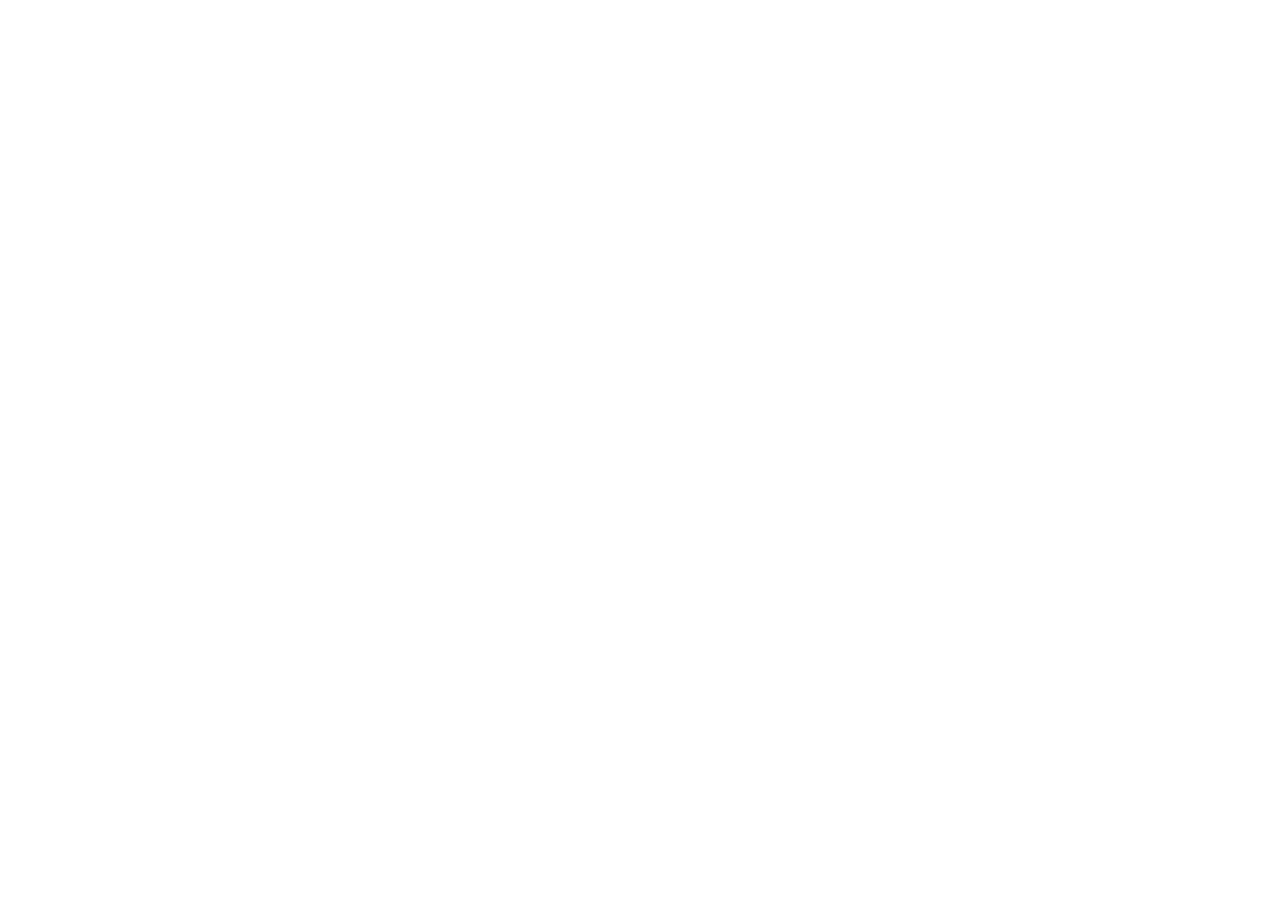
==== gulbahor.html @ 6ec64aac "css ulandi" ====
<!DOCTYPE html>
<html lang="en">
<head>
    <meta charset="UTF-8">
    <meta name="viewport" content="width=device-width, initial-scale=1.0">
    <title>Document</title>
    <link rel="stylesheet" href="./main.css">
</head>
<body>
    <a href="./main.html"></a>
    <br>
    <a href="./gulbahor.html"></a>
    <br>
    <a href="./xayruza.html"></a>
    
</body>
</html>
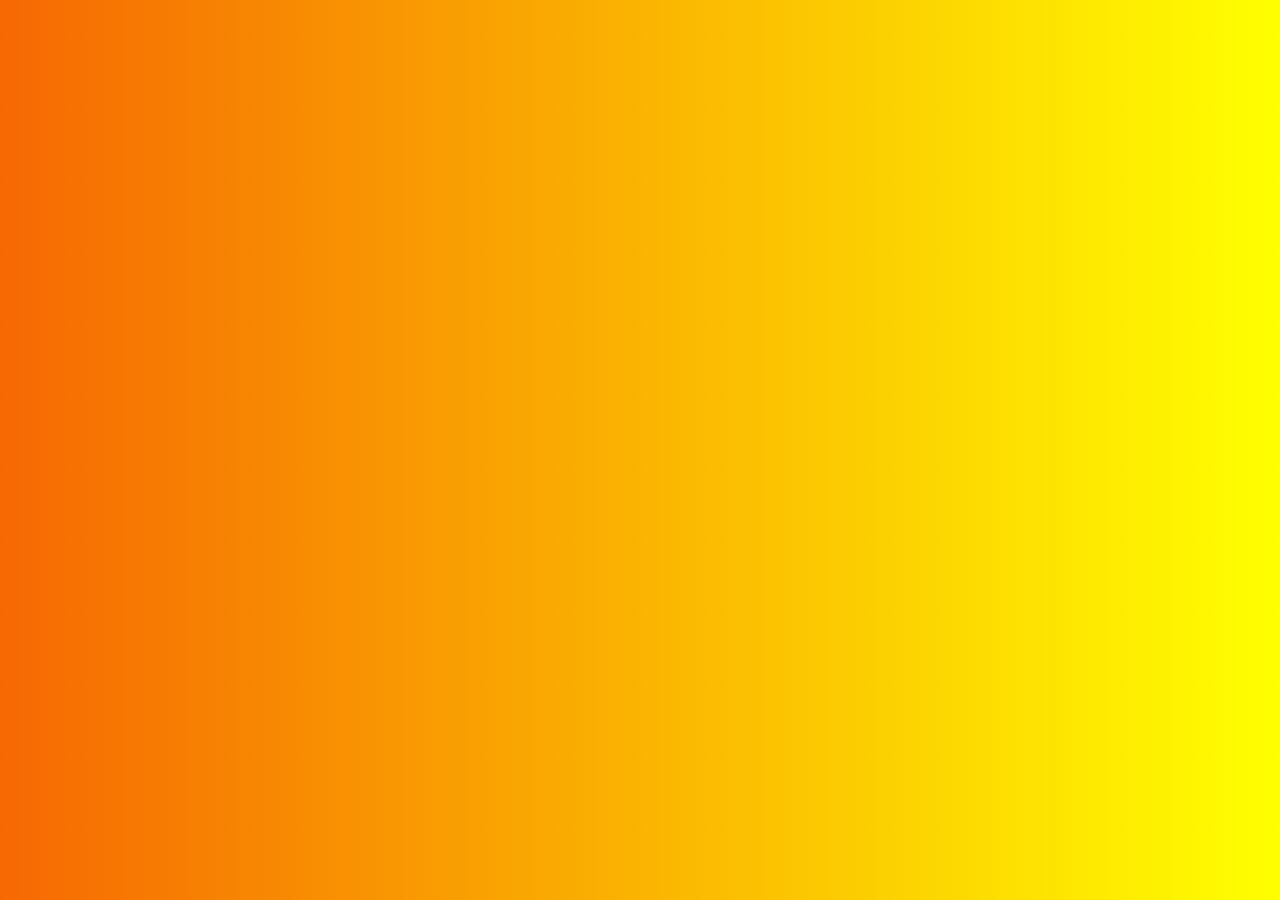
==== commit 08e5a722: "css yakunlandi" ====
--- a/gulbahor.html
+++ b/gulbahor.html
@@ -13,5 +13,6 @@
     <br>
     <a href="./xayruza.html"></a>
     
+    
 </body>
 </html>
--- a/main.css
+++ b/main.css
@@ -0,0 +1,37 @@
+*{
+    margin: 0;
+    padding: 0;
+    box-sizing: border-box;
+}
+body{
+    background: linear-gradient(90deg, rgb(246, 104, 3),yellow );
+    font-family: serif;
+    color: #fff;
+    text-align: center;
+    display: flex;
+    flex-direction: column;
+    justify-content: space-between;    
+}
+header{
+    padding: 20px;
+}
+.links-container{
+    margin: 50px 0;
+    display: flex;
+    justify-content: center;
+    gap: 20px;
+}
+.btn {
+  padding: 10px 20px;
+  background-color: #ee4426;
+  color: white;
+  text-decoration: none;
+  border-radius: 5px;
+  transition: 0.3s;
+}
+.btn:hover {
+  background-color: #fe1b50;
+}
+footer {
+  padding: 10px;
+}
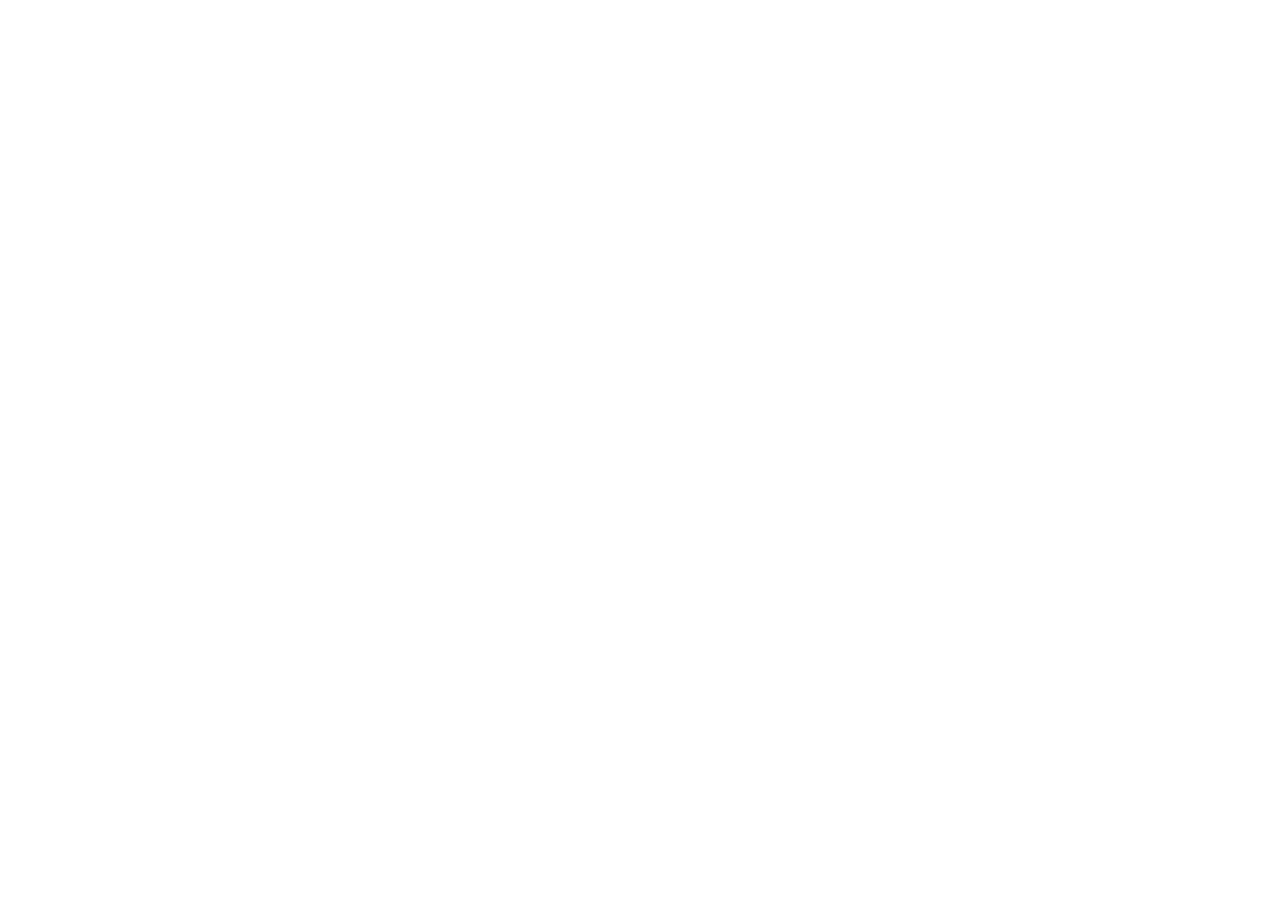
==== commit 52cbc7aa: "css- ochdim va ozgartirdim" ====
--- a/gulbahor.html
+++ b/gulbahor.html
@@ -4,7 +4,7 @@
     <meta charset="UTF-8">
     <meta name="viewport" content="width=device-width, initial-scale=1.0">
     <title>Document</title>
-    <link rel="stylesheet" href="./main.css">
+    <link rel="stylesheet" href="./gulbahor.html">
 </head>
 <body>
     <a href="./main.html"></a>
@@ -13,6 +13,5 @@
     <br>
     <a href="./xayruza.html"></a>
     
-    
 </body>
 </html>
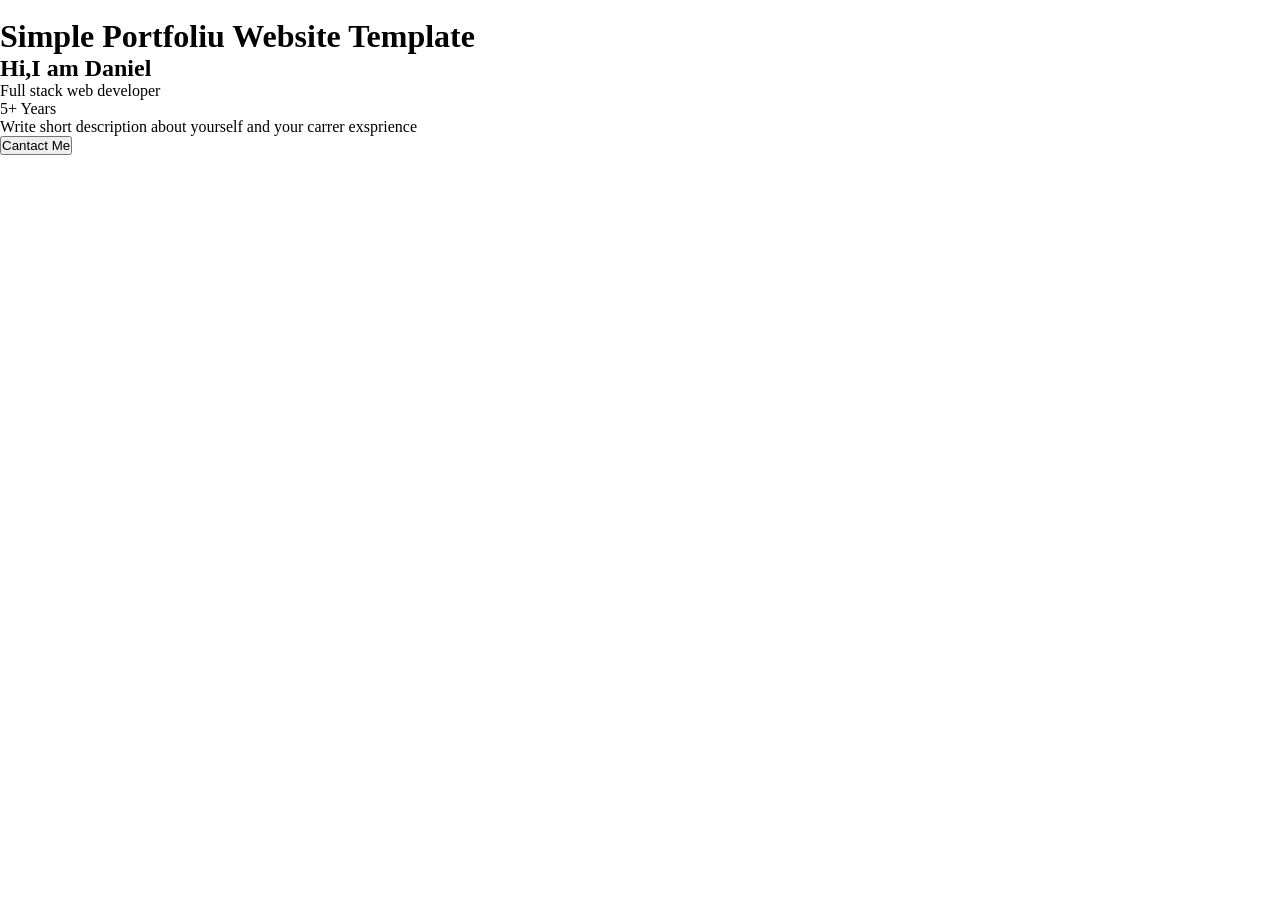
==== commit 2a4c7ff0: "html header qismi yozildi va section tugamadi" ====
--- a/gulbahor.html
+++ b/gulbahor.html
@@ -4,14 +4,23 @@
     <meta charset="UTF-8">
     <meta name="viewport" content="width=device-width, initial-scale=1.0">
     <title>Document</title>
-    <link rel="stylesheet" href="./gulbahor.html">
+    <link rel="stylesheet" href="./gulbahor.css">
 </head>
 <body>
     <a href="./main.html"></a>
     <br>
-    <a href="./gulbahor.html"></a>
-    <br>
     <a href="./xayruza.html"></a>
-    
+
+    <header class="header">
+        <h1>Simple Portfoliu Website Template</h1>
+    </header>
+     <section class="Daniel">
+<div class="daniel_text">
+    <h2>Hi,I am Daniel</h2>
+    <p class="Full">Full stack web developer</p>
+   <p class="years">5+ Years</p>
+   <p class="write">Write short description about yourself and your carrer exsprience</p>
+    <button class="btn">Cantact Me</button>
+</div>
 </body>
 </html>
--- a/gulbahor.css
+++ b/gulbahor.css
@@ -0,0 +1,8 @@
+* {
+    margin: 0;
+    padding: 0;
+    box-sizing: border-box;
+}
+body{
+    background-color: #fff;
+}
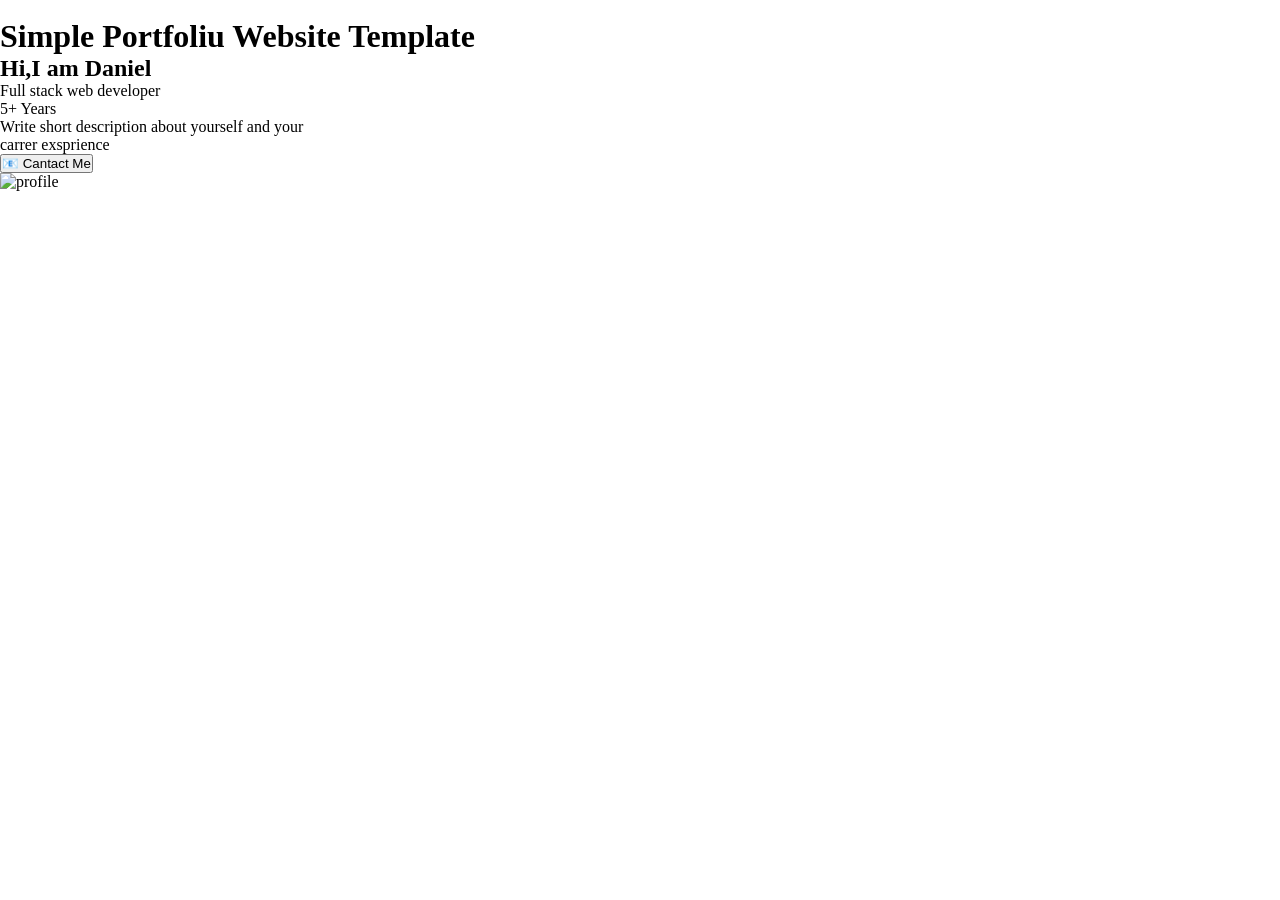
==== commit b7d24159: "html yozdm" ====
--- a/gulbahor.html
+++ b/gulbahor.html
@@ -14,13 +14,20 @@
     <header class="header">
         <h1>Simple Portfoliu Website Template</h1>
     </header>
-     <section class="Daniel">
+       <section class="Daniel">
 <div class="daniel_text">
-    <h2>Hi,I am Daniel</h2>
-    <p class="Full">Full stack web developer</p>
+    <h2>Hi,I am Daniel</h2> 
+    <p class="Full">Full stack web developer</p> 
    <p class="years">5+ Years</p>
-   <p class="write">Write short description about yourself and your carrer exsprience</p>
-    <button class="btn">Cantact Me</button>
+   <p class="write">Write short description about yourself and your 
+     <br>carrer exsprience</p> 
+    <button class="btn"> <span class="chiziq ">📧 Cantact Me</span></button>
 </div>
+<div class="daniel-img">
+    <div class="img">
+        <img src="./image.png" alt="profile">
+    </div>
+</div>
+    </section>
 </body>
 </html>
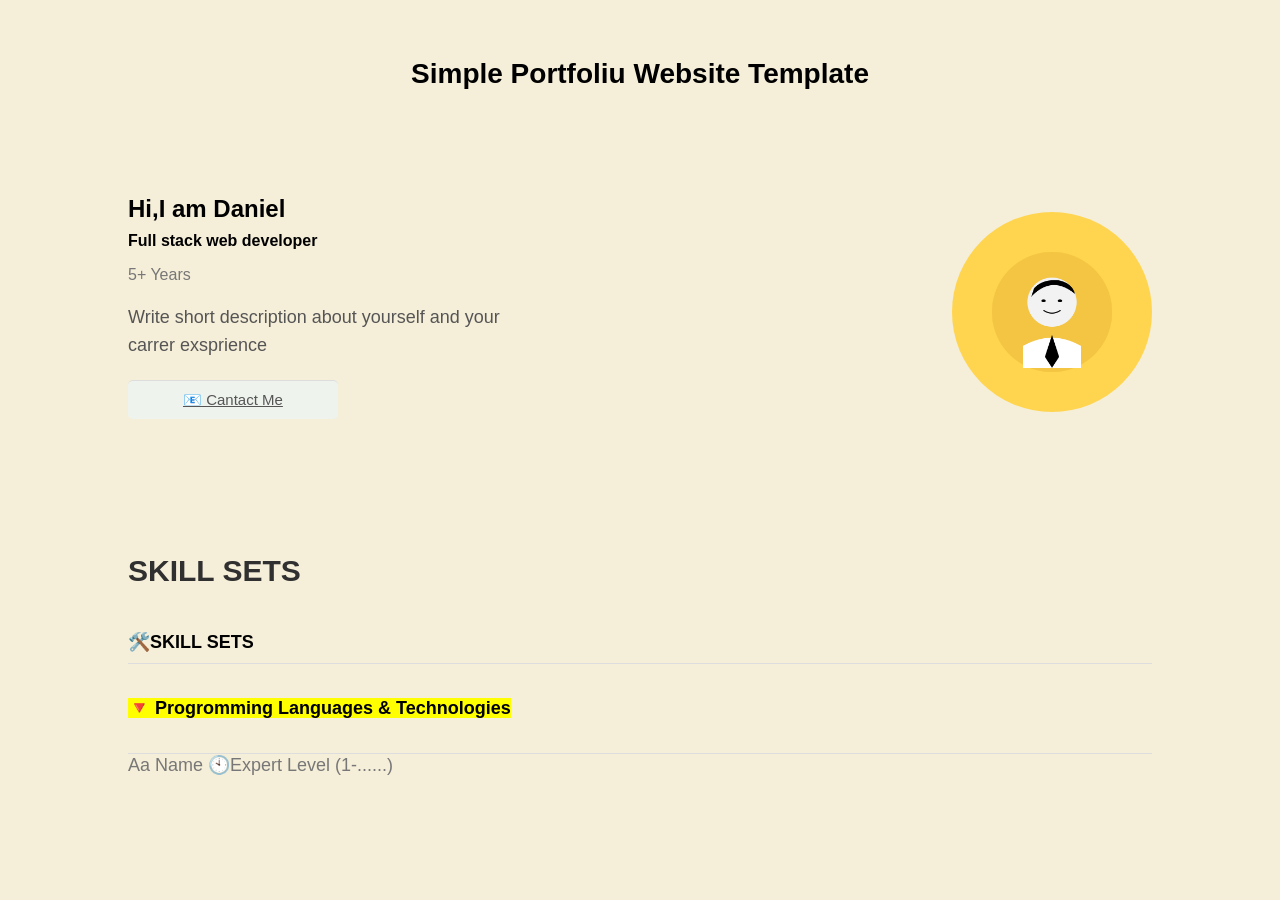
==== commit 28b87bcd: "htmli 100% css ham 100% yozildi" ====
--- a/gulbahor.html
+++ b/gulbahor.html
@@ -29,5 +29,14 @@
     </div>
 </div>
     </section>
+     <section class="skills">
+         <h1>SKILL SETS</h1> <br>
+        <h2> 🛠️SKILL SETS</h2>
+      
+        <h3> <mark style="color: rgb(0, 0, 0);">🔻 Progromming 
+            Languages & Technologies</mark></h3>
+        <p> Aa Name  🕙Expert Level (1-......)</p>
+    
+    </section>
 </body>
 </html>
--- a/gulbahor.css
+++ b/gulbahor.css
@@ -1,8 +1,129 @@
-* {
+*{
     margin: 0;
     padding: 0;
     box-sizing: border-box;
+    font-family: sans-serif;
+}
+.container{
+    width: 100%;
+    max-width: 1200px;
+   margin: 0 auto;
+   padding: 0 16px;
 }
 body{
-    background-color: #fff;
+    background-color: #f5eed8;
+}
+.header{
+    text-align: center;
+    padding: 40px 0;
+   
+}
+ .header h1{
+        font-size: 28px;
+        font-weight: 600;
+    }
+ .Daniel{
+    display: flex;
+    justify-content:space-between;
+    align-items: center;
+    gap: 100px;
+    padding: 60px 10%;
+    flex-wrap: wrap;
+    line-height: 1.6;
+ }   
+ .Daniel_text{
+    max-width: 400px;
+  margin-bottom: 20px;
+ } 
+ .Daniel_text h2{
+    font-size: 35px;
+  margin-bottom: 40px;
+ }
+.Full {
+  font-weight: 600;
+  margin-bottom: 8px;
+}
+.years {
+  color: #777;
+  margin-bottom: 15px;
+}
+
+.write {
+  font-size: 18px;
+  color: #555;
+  margin-bottom: 20px;
+}
+.btn {
+  padding: 10px 55px;
+  border: none;
+  background: #eef3ee;
+  cursor: pointer;
+  font-size: 15px;
+  border-radius: 5px;
+  transition: all 0.3s ease;
+   margin-bottom: 15px;
+   border-top: 1px solid #ddd;
+}
+
+.btn:hover{
+    background:#777;
+    box-shadow: 0 6px 15px rgba(241, 219, 16, 0.15);
+}
+.btn:active {
+    background: #5f4202;
+    color: #ffffff;
+    border:1px solid #2d2d2d;
+    /* box-shadow: 0 3px 8px rgb(0, 0, 0,0.15); */
+}
+.chiziq{
+    text-decoration: underline;
+    color: #555;
+    font-weight: 400;
+}
+.daniel-img .img{
+  width: 200px;
+  height: 200px;
+  background: #ffd54f;
+  border-radius: 50%;
+  display: flex;
+  align-items: center;
+  justify-content: center;
+  text-decoration: underline;
+}
+
+.daniel-img img {
+  width: 140px;
+}
+.skills {
+  padding: 60px 10%;
+}
+.skills h1{
+ font-weight: 600;
+ font-size: 30px;
+ margin-bottom: 25px;
+ color: #313030;
+}
+
+.skills h2 {
+  font-size: 18px;
+  margin-bottom: 10px;
+}
+
+
+.skills h3{
+     border-top: 1px solid #ddd;
+  padding-top: 30px;
+}
+.skills h3 {
+  font-size: 18px;
+  margin-bottom: 30px;
+  line-height: 1.6;
+  color : rgb(0, 0, 0);
+}
+.skills p{
+     color: #777;
+  margin-bottom: 15px;
+   border-top: 1px solid #ddd;
+ font-size: 18px;
+  
 }
